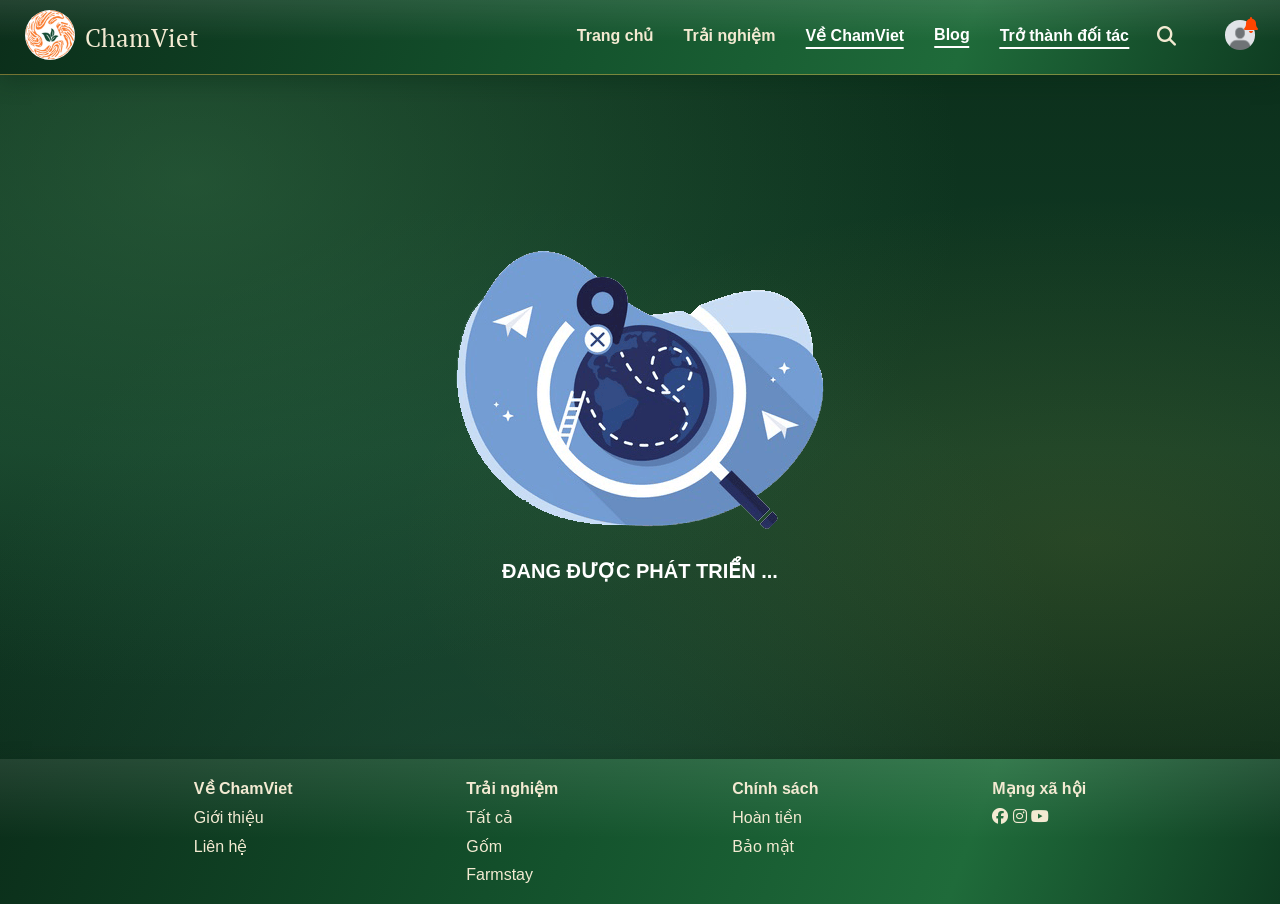
==== comingsoon.html @ dba2bd6c "Trang chu, tim kiem, chi tiet" ====
<!DOCTYPE html>
<html lang="en">
<head>
    <meta charset="UTF-8">
    <meta name="viewport" content="width=device-width, initial-scale=1.0">
    <title>ChamViet - Website đang được phát triển</title>

    <link rel="stylesheet" href="css/layout.css">
    <link rel="stylesheet" href="https://cdnjs.cloudflare.com/ajax/libs/font-awesome/6.5.1/css/all.min.css">

    <style>
        body[data-page="comingsoon"] {
            height: 100vh;
            height: 100dvh;
            display: flex;
            flex-direction: column;
            overflow: hidden;
        }

        .error {
            display: flex;
            flex-direction: column;
            justify-content: center;
            align-items: center;
            min-height: 76vh;
            gap: 30px;
        }

        .error p {
            font-family: 'Segoe UI', Tahoma, Geneva, Verdana, sans-serif;
            font-size: 20px;
            font-weight: bold;
        }
    </style>
</head>
<body data-page="comingsoon">
    <div id="site-header"></div>

    <div class="error">
        <img src="assets/404.png" alt="404">
        <p>ĐANG ĐƯỢC PHÁT TRIỂN ...</p>
    </div>

    <div id="site-footer"></div>
    
    <script src="js/components.js"></script>
</body>
</html>
---- css/layout.css ----
@import url('base.css');

* {
    padding: 0;
    margin: 0;
    box-sizing: border-box;
}

body {
    background:
        radial-gradient(ellipse at 15% 20%, rgba(74, 140, 90, 0.35) 0%, transparent 50%),
        radial-gradient(ellipse at 85% 60%, rgba(212, 175, 55, 0.12) 0%, transparent 45%),
        radial-gradient(ellipse at 40% 100%, rgba(45, 106, 79, 0.45) 0%, transparent 55%),
        linear-gradient(180deg, #0b2e1a 0%, #123d27 50%, #0a2616 100%);
    background-attachment: fixed;
    color: white;
}

body::-webkit-scrollbar {
    display: none;
}

body .site-header {
    position: static;
    z-index: 1;
    width: 100%;
    
    display: flex;
    justify-content: space-between;
    padding: 10px 25px;
    
    background:
        linear-gradient(180deg, rgba(255, 255, 255, 0.10) 0%, rgba(255, 255, 255, 0) 55%),
        linear-gradient(110deg, #0b2e1a 0%, #14532d 45%, #1f6b3a 75%, #0f3d22 100%);
    color: #f3ead2;
    border-bottom: 1px solid rgba(212, 175, 55, 0.45);
    box-shadow: 0 6px 20px rgba(8, 40, 22, 0.35);
}

body .site-header .site-header-left {
    display: flex;
    gap: 10px;
    flex-direction: row;
    align-items: center;
}

body .site-header .site-header-left .logo-web {
    width: 50px;
}

body .site-header .site-header-left .logo-web img {
    width: 100%;
    border-radius: 50%;
}

body .site-header .site-header-left .logo-title {
    font-family: "PT Serif", serif;
    font-size: 25px;
}

body .site-header .site-header-right {
    display: flex;
    gap: 50px;
    justify-content: space-between;
    align-items: center;
}

body .site-header .site-header-right .nav {
    display: flex;
    gap: 30px;
    justify-content: center;
    align-items: center;

    font-family: 'Segoe UI', Tahoma, Geneva, Verdana, sans-serif;
    font-size: 16px;
    font-weight: bold;
}

body .site-header .site-header-right .nav .nav-item {
    position: relative;
    color: inherit;
    text-decoration: none;
    padding-bottom: 4px;
}

body .site-header .site-header-right .nav .nav-item::after {
    content: "";
    position: absolute;
    left: 50%;
    transform: translateX(-50%);
    bottom: 0;
    width: 0;
    height: 2px;
    background: #ffffff;
    transition: width 0.3s ease;
}

body .site-header .site-header-right .nav .nav-item:hover::after,
body .site-header .site-header-right .nav .nav-item.active::after {
    width: 100%;
}

body .site-header .site-header-right .nav .nav-item.active {
    color: #ffffff;
}

body .site-header .site-header-right .nav .loop-glass i {
    scale: 1.2;
}

body .site-header .site-header-right .me {
    width: auto;
    height: auto;
    position: relative;
}

body .site-header .site-header-right .me img {
    width: 30px;
    border-radius: 50%;
}

body .site-header .site-header-right .me i {
    color: orangered;
    position: absolute;
    top: 0;
    right: 0;
    transform: translate(20%, -20%);
}

body .site-footer {
    display: flex;
    justify-content: space-evenly;
    align-items: first baseline;
    padding: 20px;
    background:
        linear-gradient(180deg, rgba(255, 255, 255, 0.10) 0%, rgba(255, 255, 255, 0) 55%),
        linear-gradient(110deg, #0b2e1a 0%, #14532d 45%, #1f6b3a 75%, #0f3d22 100%);
    color: #f3ead2;
    box-shadow: 0 6px 20px rgba(8, 40, 22, 0.35);
}

body .site-footer .footer-item {
    display: flex;
    flex-direction: column;
    gap: 10px;
    font-family: 'Segoe UI', Tahoma, Geneva, Verdana, sans-serif;
}

body .site-footer .footer-item .title {
    font-size: 16px;
    font-weight: bold;
}

@media (max-width: 1200px) {
    body .site-header .site-header-right {
        gap: 24px;
    }

    body .site-header .site-header-right .nav {
        gap: 18px;
        font-size: 15px;
    }
}

@media (max-width: 900px) and (min-width: 640px) {
    body .site-header {
        flex-wrap: wrap;
        align-items: center;
        row-gap: 8px;
    }

    body .site-header .site-header-right {
        display: contents;
    }

    body .site-header .site-header-left {
        order: 1;
    }

    body .site-header .site-header-right .me {
        order: 2;
    }

    body .site-header .site-header-right .nav {
        order: 3;
        flex: 0 0 100%;
        justify-content: center;
        gap: 22px;
        overflow-x: auto;
        white-space: nowrap;
        padding-bottom: 4px;
        scrollbar-width: none;
    }

    body .site-header .site-header-right .nav::-webkit-scrollbar {
        display: none;
    }
}

@media (max-width: 640px) {
    body .site-header .site-header-right .nav .nav-item {
        display: none;
    }
}
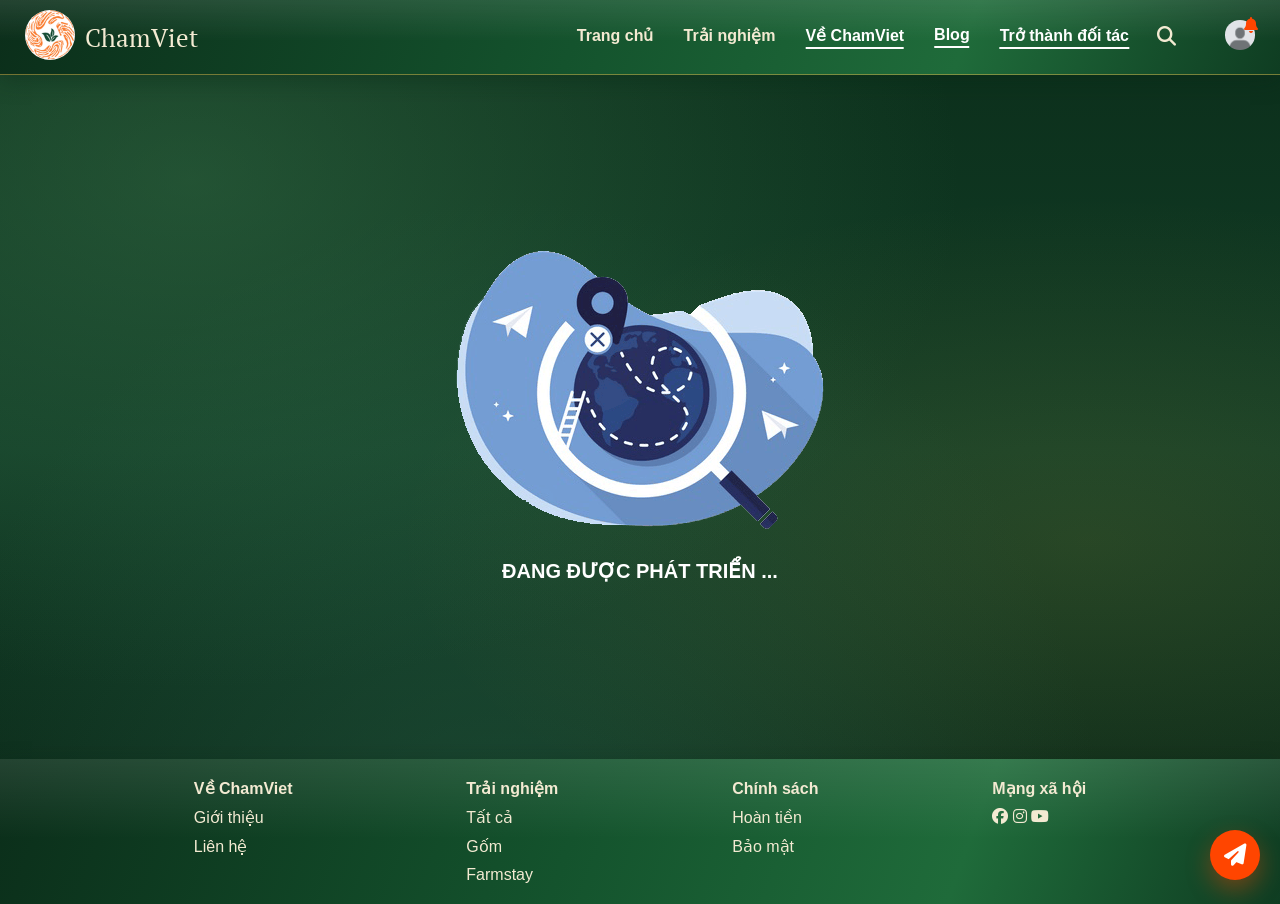
==== commit e336a260: "final update" ====
--- a/comingsoon.html
+++ b/comingsoon.html
@@ -31,9 +31,28 @@
             font-size: 20px;
             font-weight: bold;
         }
+
+        @media (max-width: 540px) {
+            .error {
+                gap: 0px;
+            }
+
+            .error img {
+                scale: .7;
+            }
+
+            .error p {
+                font-size: 17px;
+            }
+
+            .site-footer .footer-item {
+                scale: .8;
+            }
+        }
     </style>
 </head>
 <body data-page="comingsoon">
+    <div id="box-ai"></div>
     <div id="site-header"></div>
 
     <div class="error">
@@ -42,7 +61,19 @@
     </div>
 
     <div id="site-footer"></div>
-    
+
     <script src="js/components.js"></script>
+    <script src="https://cdn.jsdelivr.net/npm/gsap@3.15/dist/gsap.min.js"></script>
+    <script>
+        gsap.from('.nocti', {
+            y: -15,
+            opacity: 0,
+            duration: 0.5,
+            delay: 2,
+            repeatDelay: 2,
+            repeat: -1,
+            yoyo: true
+        });
+    </script>
 </body>
 </html>
--- a/css/layout.css
+++ b/css/layout.css
@@ -20,8 +20,80 @@
     display: none;
 }
 
+.no-scroll {
+    overflow: hidden !important;
+    height: 100dvh !important;
+}
+
+body {
+    position: relative;
+}
+
+body .box-ai {
+    position: fixed;
+    bottom: 20px;
+    right: 20px;
+    z-index: 999;
+}
+
+body .box-ai .ai {
+    position: relative;
+    width: 50px;
+    height: 50px;
+    border-radius: 50%;
+    background-color: orangered;
+    display: flex;
+    justify-content: center;
+    align-items: center;
+    box-shadow: 0 10px 25px rgba(255, 69, 0, 0.4);
+}
+
+body .box-ai .ai i {
+    scale: 1.4;
+    color: #fff;
+}
+
+body .box-ai .ai .nocti {
+    position: absolute;
+    z-index: 999999;
+    bottom: calc(100% + 15px);
+    right: 0;
+    width: 280px;
+    height: auto;
+    min-height: 55px;
+    
+    background: linear-gradient(
+        135deg, 
+        rgba(255, 255, 255, 0.25) 0%, 
+        rgba(255, 255, 255, 0.05) 50%, 
+        rgba(100, 200, 255, 0.15) 100%
+    );
+    backdrop-filter: blur(16px) saturate(180%);
+    -webkit-backdrop-filter: blur(16px) saturate(180%);
+    
+    border: 1px solid rgba(255, 255, 255, 0.4);
+    border-top: 1px solid rgba(255, 255, 255, 0.7);
+    border-left: 1px solid rgba(255, 255, 255, 0.7);
+    
+    box-shadow: 
+        0 8px 32px 0 rgba(0, 0, 0, 0.2),
+        inset 0 1px 2px rgba(255, 255, 255, 0.6),
+        inset 0 -2px 6px rgba(0, 100, 255, 0.2);
+        
+    color: rgb(255, 255, 255);
+    border-radius: 20px;
+    display: flex;
+    flex-direction: column;
+    justify-content: center;
+    align-items: flex-start;
+    padding: 12px 16px;
+
+    will-change: transform, opacity;
+    transform: translateZ(0);
+}
+
 body .site-header {
-    position: static;
+    position: relative;
     z-index: 1;
     width: 100%;
     
@@ -37,6 +109,42 @@
     box-shadow: 0 6px 20px rgba(8, 40, 22, 0.35);
 }
 
+body .site-header .menu {
+    display: none;
+}
+
+body .site-header .menu.active {
+    position: absolute;
+    top: 100%;
+    height: 100dvh;
+    left: 50%;
+    transform: translate(-50%, 0);
+    background:
+        linear-gradient(180deg, rgba(255, 255, 255, 0.10) 0%, rgba(255, 255, 255, 0) 55%),
+        linear-gradient(110deg, #0b2e1a 0%, #14532d 45%, #1f6b3a 75%, #0f3d22 100%);
+    width: 100%;
+    display: flex;
+    flex-direction: column;
+    justify-content: first baseline;
+    align-items: center;
+    gap: 10px;
+    padding: 30px 20px;
+}
+
+body .site-header .menu.active a {
+    text-decoration: none;
+    color: white;
+    border: 1px solid rgba(232, 199, 102, 0.3);
+    background-color: rgba(232, 199, 102, 0.2);
+    padding: 5px 10px;
+    width: 100%;
+    text-align: center;
+    border-radius: 10px;
+    font-family: 'Segoe UI', Tahoma, Geneva, Verdana, sans-serif;
+    font-weight: bold;
+    font-size: 16px;
+}
+
 body .site-header .site-header-left {
     display: flex;
     gap: 10px;
@@ -74,6 +182,10 @@
     font-family: 'Segoe UI', Tahoma, Geneva, Verdana, sans-serif;
     font-size: 16px;
     font-weight: bold;
+}
+
+body .site-header .site-header-right .nav button {
+    display: none;
 }
 
 body .site-header .site-header-right .nav .nav-item {
@@ -201,4 +313,21 @@
     body .site-header .site-header-right .nav .nav-item {
         display: none;
     }
+    
+    body .site-header .site-header-right .nav button {
+        display: block;
+        background-color: transparent;
+        border: none;
+        color: white;
+        scale: 1.3;
+        cursor: pointer;
+    }
+
+    body .site-header .site-header-right .nav button:active {
+        scale: 1.6;
+    }
+
+    .site-footer .footer-item {
+        scale: .8;
+    }
 }
